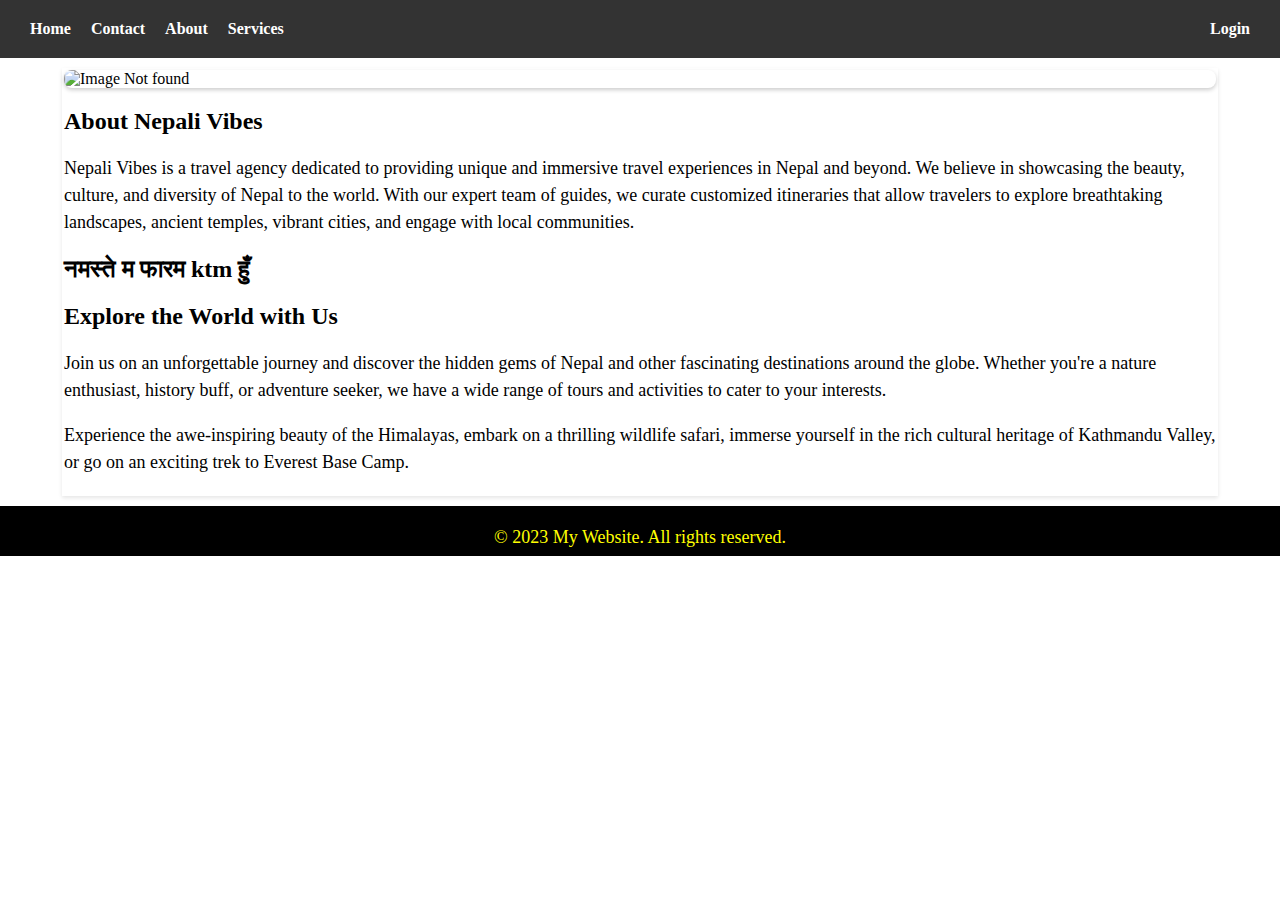
==== index.html @ ce24c1c2 "Add files via upload" ====
<!DOCTYPE html>
<html lang="en">
<head>
  <meta charset="UTF-8">
  <title>Home Page</title>
  <link rel="stylesheet" type="text/css" href="style.css">
 </head>
<body class="homebody">
   <header>
    <nav>
      <ul>
        <li><a href="index.html">Home</a></li>
        <li><a href="contact.html">Contact</a></li>
        <li><a href="index.html">About</a></li>
        <li><a href="D:\Project/DEMOWEBSITE.html">Services</a></li>
        <li class="login"><a href="login.html">Login</a></li>
      </ul>
    </nav>
  </header>
  <main>
    <img src="img/background.png" alt="Image Not found" style="width: 100%;">
    <h2>About Nepali Vibes</h2>
    <p>Nepali Vibes is a travel agency dedicated to providing unique and immersive travel experiences in Nepal and beyond. We believe in showcasing the beauty, culture, and diversity of Nepal to the world. With our expert team of guides, we curate customized itineraries that allow travelers to explore breathtaking landscapes, ancient temples, vibrant cities, and engage with local communities.</p>
    <h2>नमस्ते म फारम ktm हुँ</h2>
    <h2>Explore the World with Us</h2>
    <p>Join us on an unforgettable journey and discover the hidden gems of Nepal and other fascinating destinations around the globe. Whether you're a nature enthusiast, history buff, or adventure seeker, we have a wide range of tours and activities to cater to your interests.</p>
    <p>Experience the awe-inspiring beauty of the Himalayas, embark on a thrilling wildlife safari, immerse yourself in the rich cultural heritage of Kathmandu Valley, or go on an exciting trek to Everest Base Camp.</p>

  </main>
 
<footer>
  <p>&copy; 2023 My Website. All rights reserved.</p>
</footer>
</body>
</html>
---- style.css ----
/*header Css*/

header {
      background-color: #333;
      color: #fff;
      padding: 20px;
      text-align: left;
    }
     nav ul {
      list-style-type: none;
      margin: 0;
      padding: 0;
      display: flex;
      justify-content: left;
    }
    nav ul li {
      margin: 0 10px;
    }
    nav ul li a {
      color: #fff;
      text-decoration: none;
      font-weight: bold;
    }
 header nav ul li.login {
      margin-left: auto;
    }
/*<----------------------------------------->*/
/*Footer css*/
 footer{
    height: 50px;
    background-color: black;
    width: 100%;
    color: yellow;
    text-align: center;
  }
/*<----------------------------------------->*/

.homebody {
  display: flex;
  flex-direction: column;
  margin: 0;
  padding: 0;
}

main {
  flex: 1;
  max-width: 90%;
  margin:10px auto;
  background-color: #fff;
  padding: 2px;
  box-shadow: 0 2px 4px rgba(0, 0, 0, 0.1);
}
  
    h1 {
      margin: 0;
      font-size: 32px;
    }
   
    img {
      max-width: 100%;
      display: block;
      margin: 0 auto;
      border-radius: 8px;
      box-shadow: 0 2px 4px rgba(0, 0, 0, 0.2);
    }
    h2 {
      font-size: 24px;
      margin-top: 20px;
    }
    p {
      line-height: 1.5;
       font-size: 18px;
    }

    .object-container {
      margin-top: auto;
  margin-bottom: 5px;
}
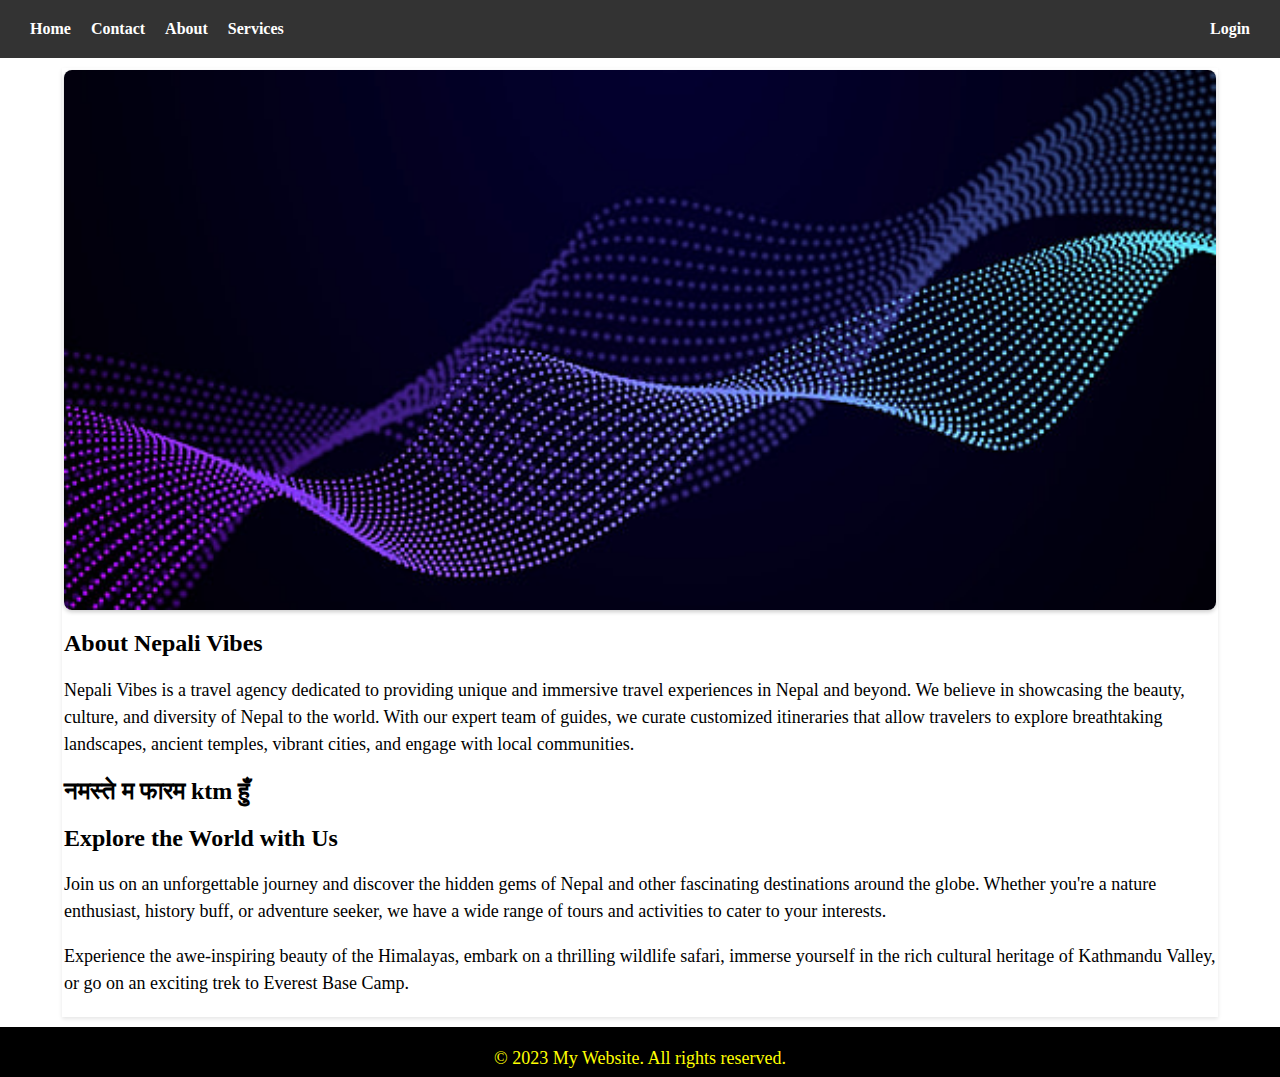
==== commit f593ad6d: "Update index.html" ====
--- a/index.html
+++ b/index.html
@@ -18,7 +18,7 @@
     </nav>
   </header>
   <main>
-    <img src="img/background.png" alt="Image Not found" style="width: 100%;">
+    <img src="img/background1.jpg" alt="Image Not found" style="width: 100%;">
     <h2>About Nepali Vibes</h2>
     <p>Nepali Vibes is a travel agency dedicated to providing unique and immersive travel experiences in Nepal and beyond. We believe in showcasing the beauty, culture, and diversity of Nepal to the world. With our expert team of guides, we curate customized itineraries that allow travelers to explore breathtaking landscapes, ancient temples, vibrant cities, and engage with local communities.</p>
     <h2>नमस्ते म फारम ktm हुँ</h2>
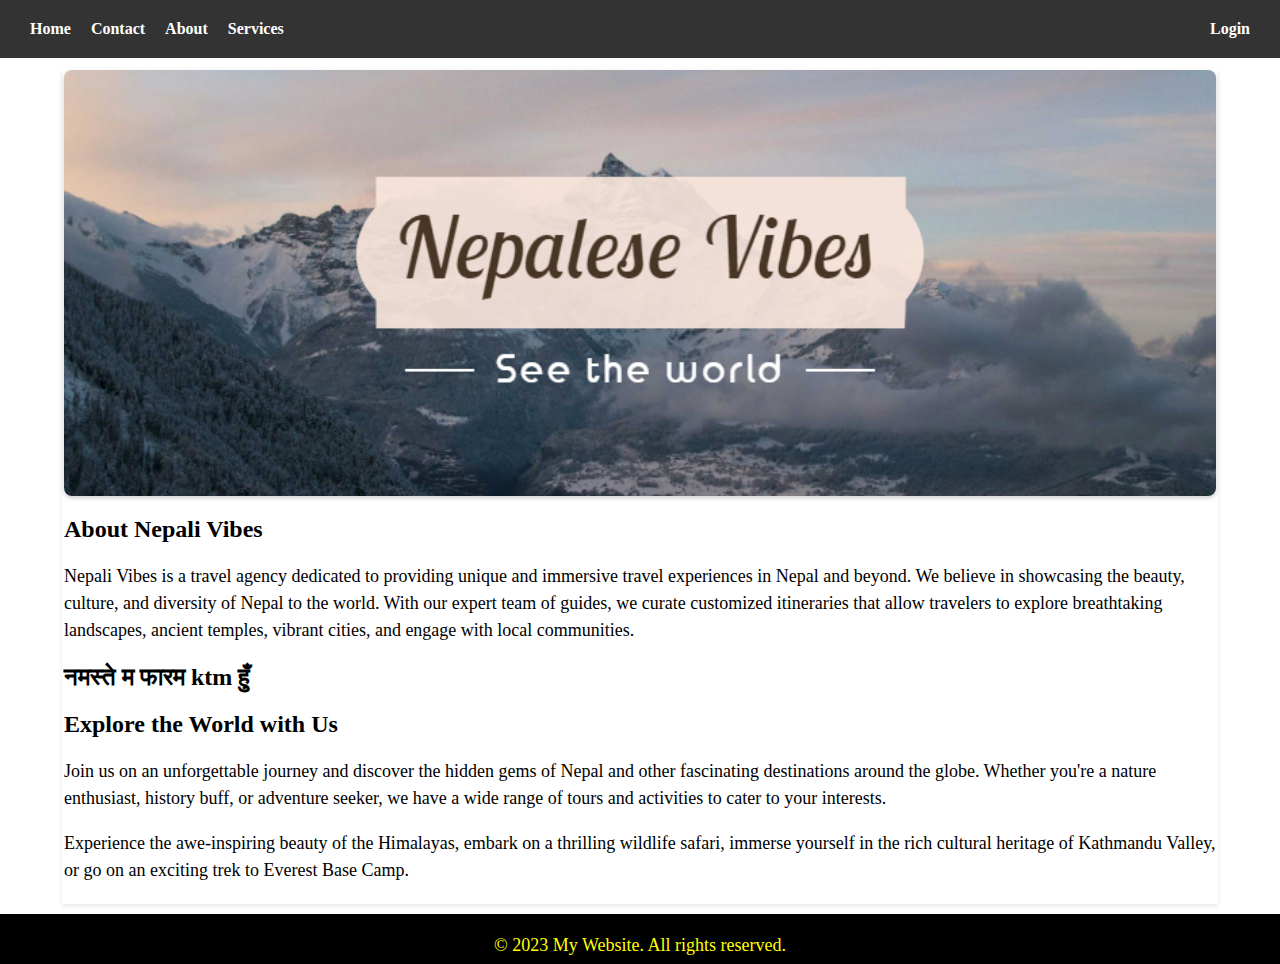
==== commit e8d1dc17: "Update index.html" ====
--- a/index.html
+++ b/index.html
@@ -18,7 +18,7 @@
     </nav>
   </header>
   <main>
-    <img src="img/background1.jpg" alt="Image Not found" style="width: 100%;">
+    <img src="/img/background.png" alt="Image Not found" style="width: 100%;">
     <h2>About Nepali Vibes</h2>
     <p>Nepali Vibes is a travel agency dedicated to providing unique and immersive travel experiences in Nepal and beyond. We believe in showcasing the beauty, culture, and diversity of Nepal to the world. With our expert team of guides, we curate customized itineraries that allow travelers to explore breathtaking landscapes, ancient temples, vibrant cities, and engage with local communities.</p>
     <h2>नमस्ते म फारम ktm हुँ</h2>
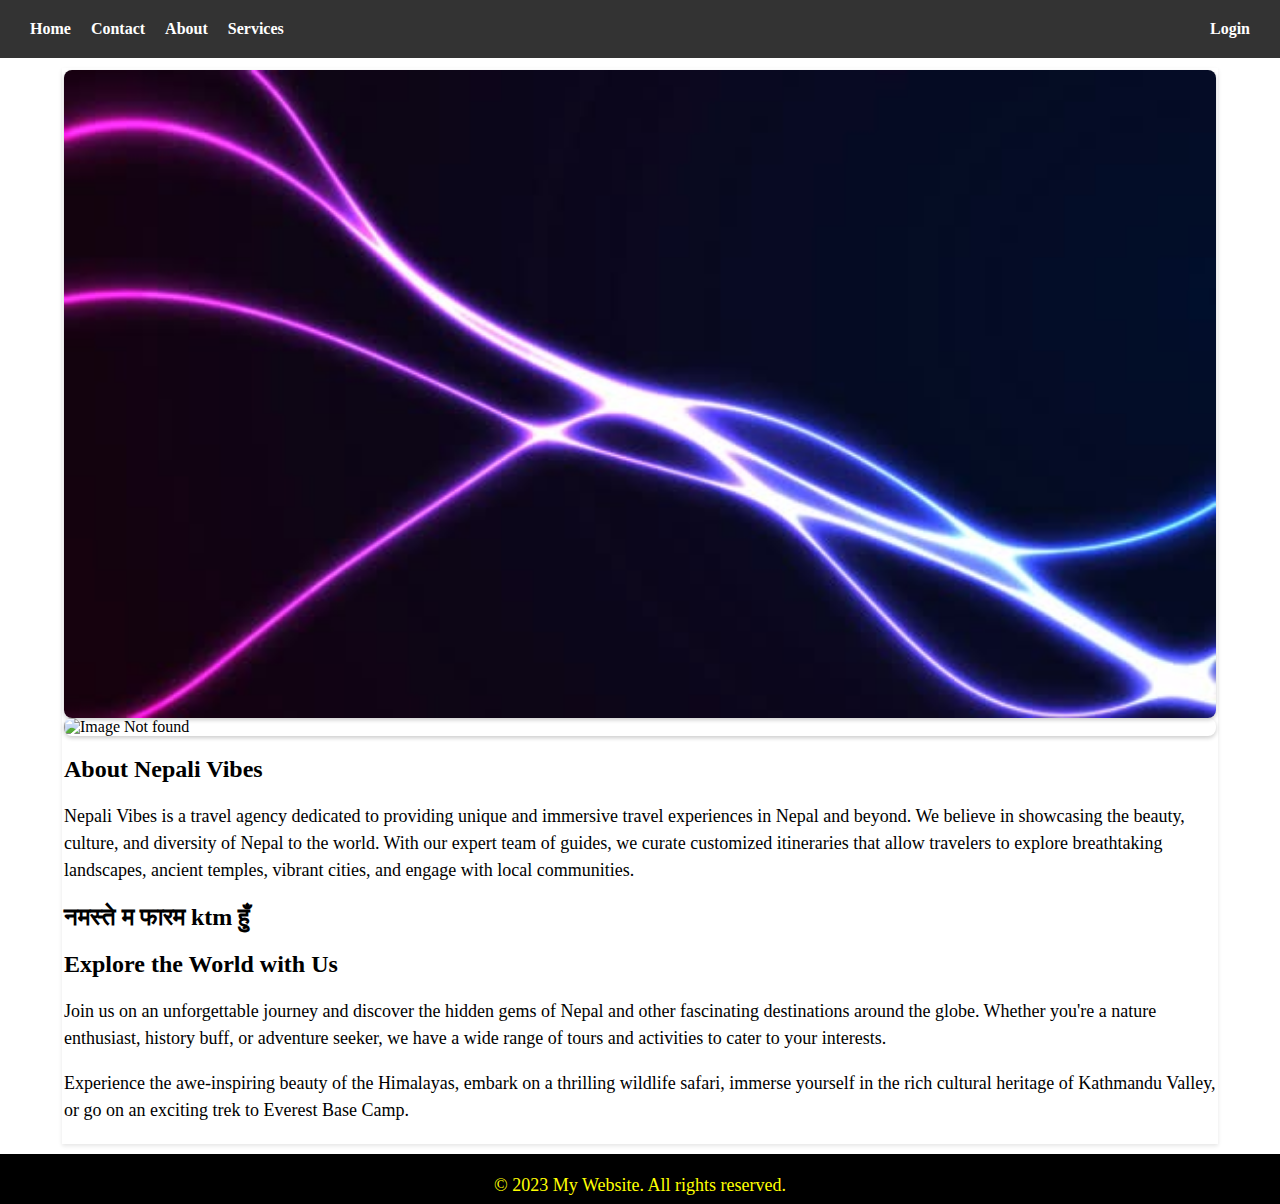
==== commit 560be6bd: "Update index.html" ====
--- a/index.html
+++ b/index.html
@@ -18,7 +18,8 @@
     </nav>
   </header>
   <main>
-    <img src="/img/background.png" alt="Image Not found" style="width: 100%;">
+    <img src="img/bacground2.jpg" alt="Image Not found" style="width: 100%;">
+     <img src="bacground2.jpg" alt="Image Not found" style="width: 100%;">
     <h2>About Nepali Vibes</h2>
     <p>Nepali Vibes is a travel agency dedicated to providing unique and immersive travel experiences in Nepal and beyond. We believe in showcasing the beauty, culture, and diversity of Nepal to the world. With our expert team of guides, we curate customized itineraries that allow travelers to explore breathtaking landscapes, ancient temples, vibrant cities, and engage with local communities.</p>
     <h2>नमस्ते म फारम ktm हुँ</h2>
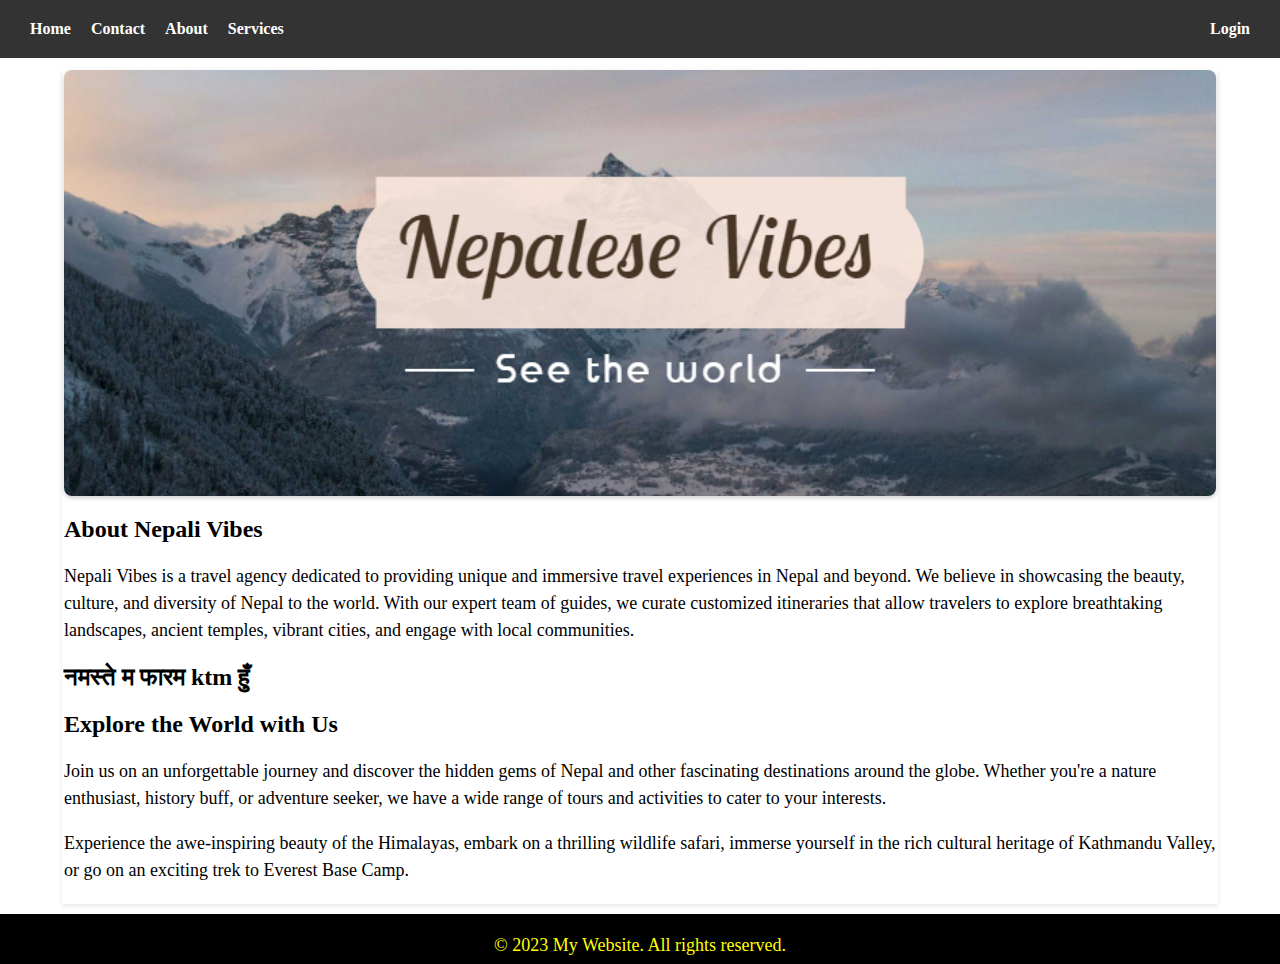
==== commit 4af0b59a: "Update index.html" ====
--- a/index.html
+++ b/index.html
@@ -18,8 +18,7 @@
     </nav>
   </header>
   <main>
-    <img src="img/bacground2.jpg" alt="Image Not found" style="width: 100%;">
-     <img src="bacground2.jpg" alt="Image Not found" style="width: 100%;">
+    <img src="img/background.png" alt="Image Not found" style="width: 100%;">
     <h2>About Nepali Vibes</h2>
     <p>Nepali Vibes is a travel agency dedicated to providing unique and immersive travel experiences in Nepal and beyond. We believe in showcasing the beauty, culture, and diversity of Nepal to the world. With our expert team of guides, we curate customized itineraries that allow travelers to explore breathtaking landscapes, ancient temples, vibrant cities, and engage with local communities.</p>
     <h2>नमस्ते म फारम ktm हुँ</h2>
